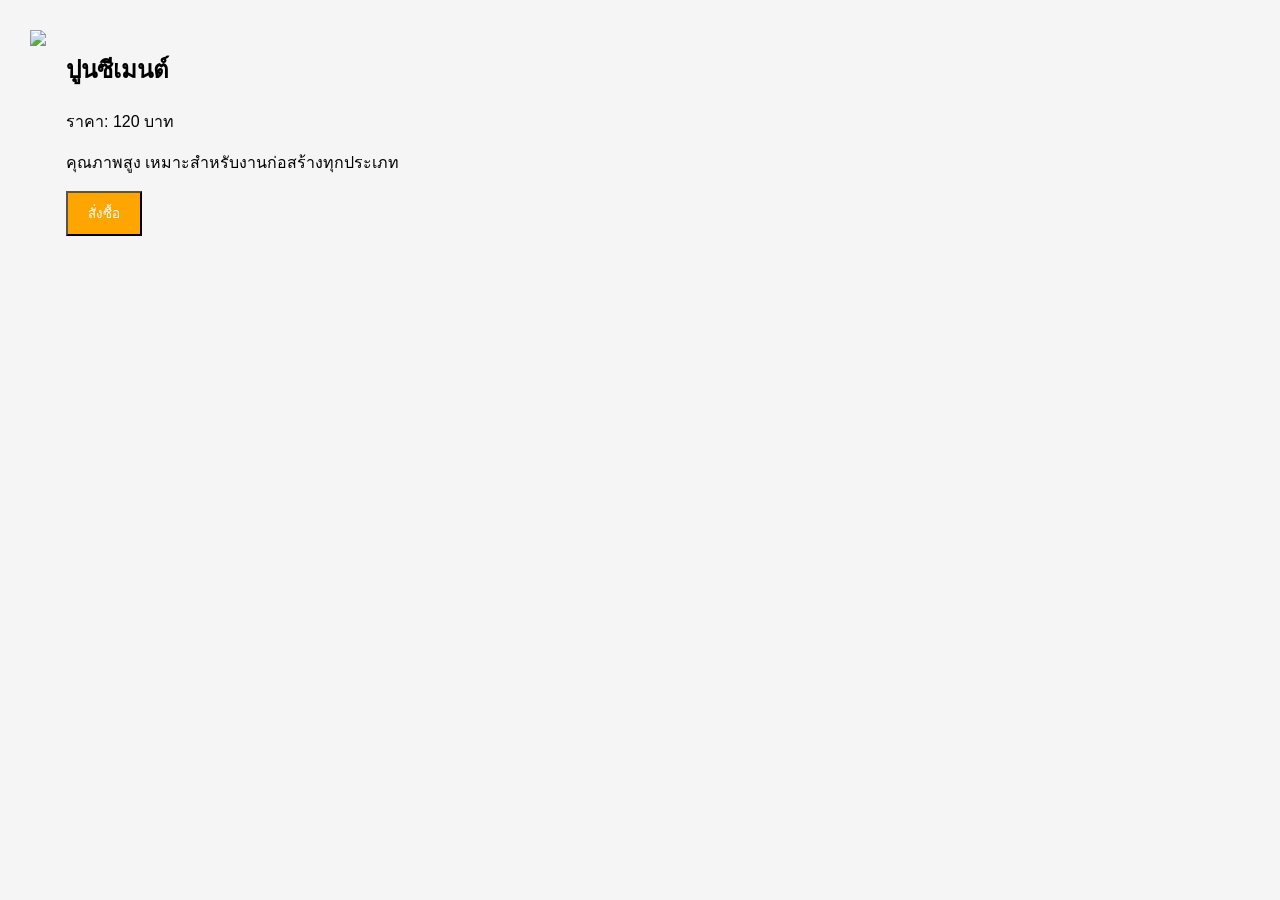
==== product-detail.html @ b28ca443 "Add files via upload" ====
<!DOCTYPE html>
<html lang="th">
<head>
<meta charset="UTF-8">
<title>รายละเอียดสินค้า</title>
<link rel="stylesheet" href="style.css">
</head>

<body>

<div class="detail">
  <img src="images/cement.jpg">
  <div>
    <h2>ปูนซีเมนต์</h2>
    <p>ราคา: 120 บาท</p>
    <p>คุณภาพสูง เหมาะสำหรับงานก่อสร้างทุกประเภท</p>
    <button class="btn">สั่งซื้อ</button>
  </div>
</div>

</body>
</html>
---- style.css ----
body {
  font-family: Arial;
  margin: 0;
  background: #f5f5f5;
}

header {
  background: #222;
  color: white;
  padding: 15px;
  display: flex;
  justify-content: space-between;
}

nav a {
  color: white;
  margin: 0 10px;
  text-decoration: none;
}

.hero {
  background: url('images/banner.jpg') center/cover;
  color: white;
  text-align: center;
  padding: 100px 20px;
}

.btn {
  background: orange;
  color: white;
  padding: 10px 20px;
  text-decoration: none;
}

.product-grid {
  display: grid;
  grid-template-columns: repeat(3, 1fr);
  gap: 20px;
  padding: 20px;
}

.product-card {
  background: white;
  padding: 15px;
  text-align: center;
}

.product-card img {
  width: 100%;
}

.detail {
  display: flex;
  padding: 30px;
  gap: 20px;
}
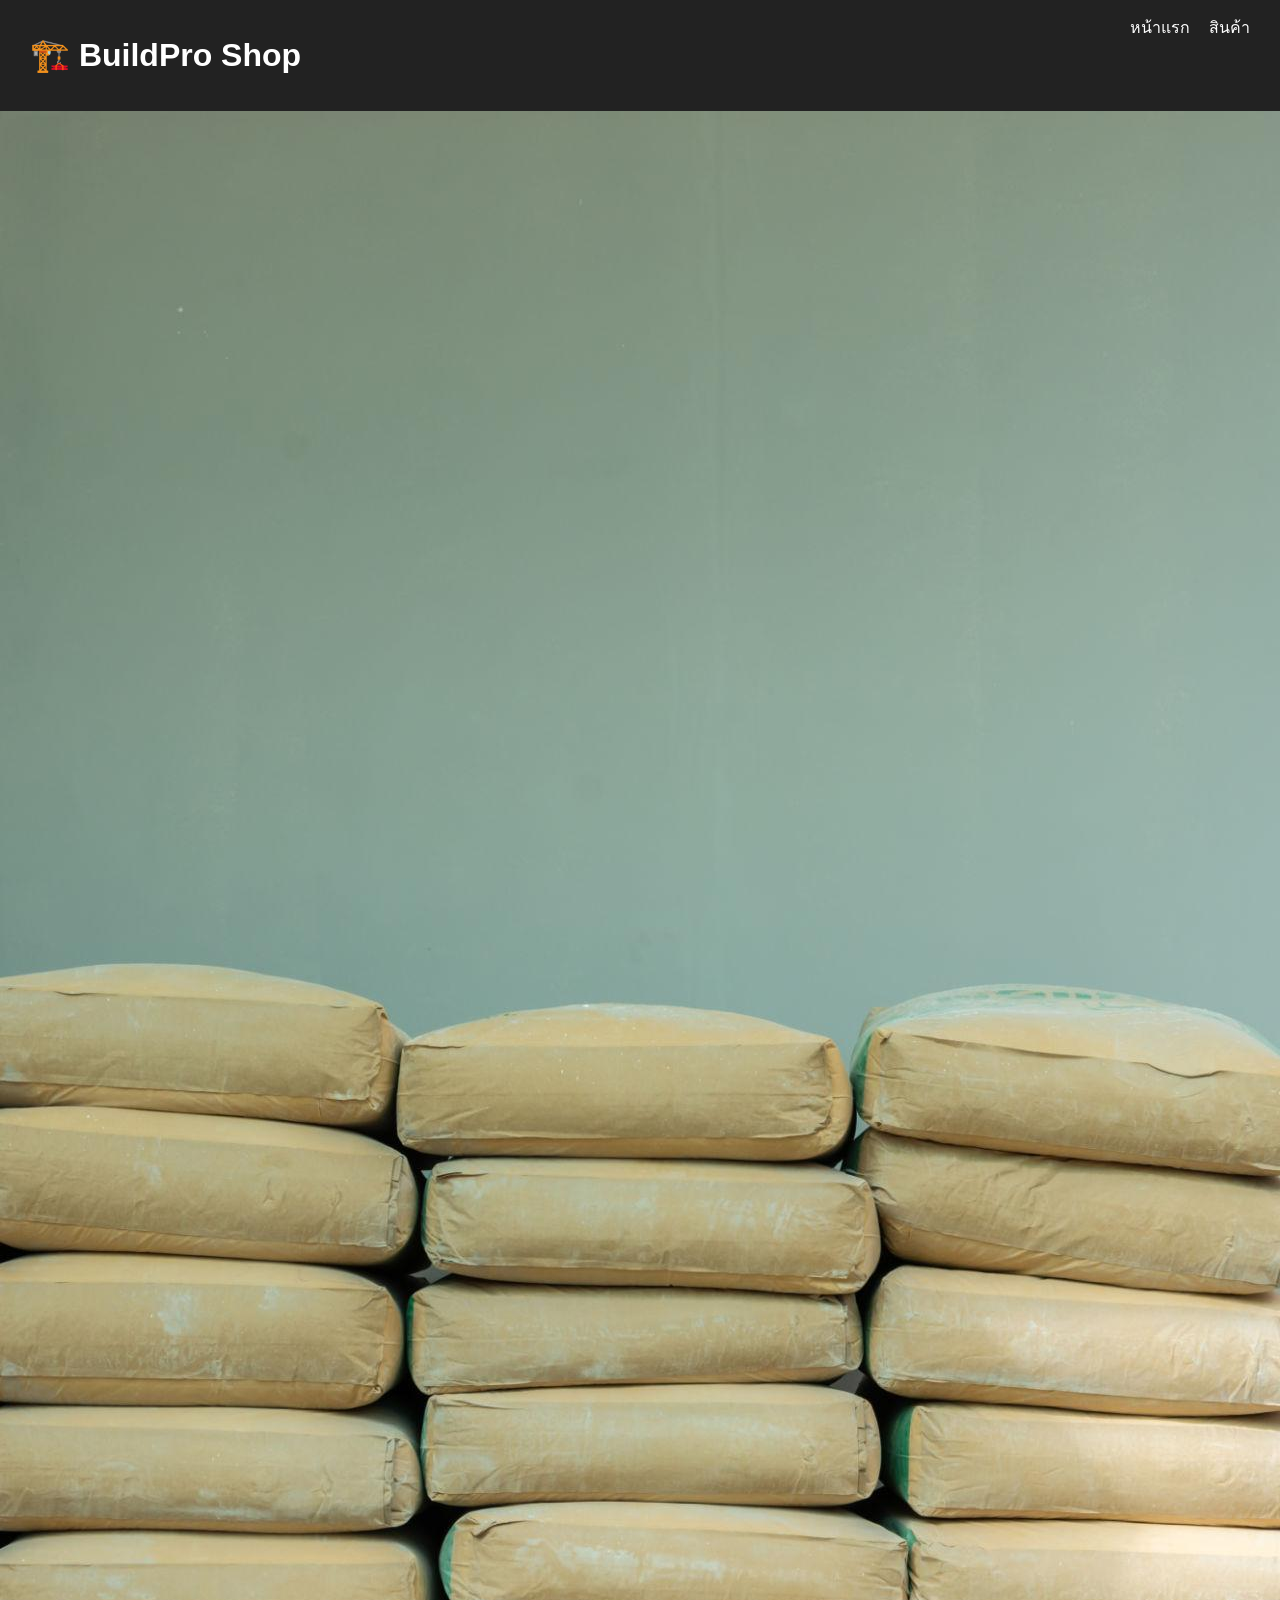
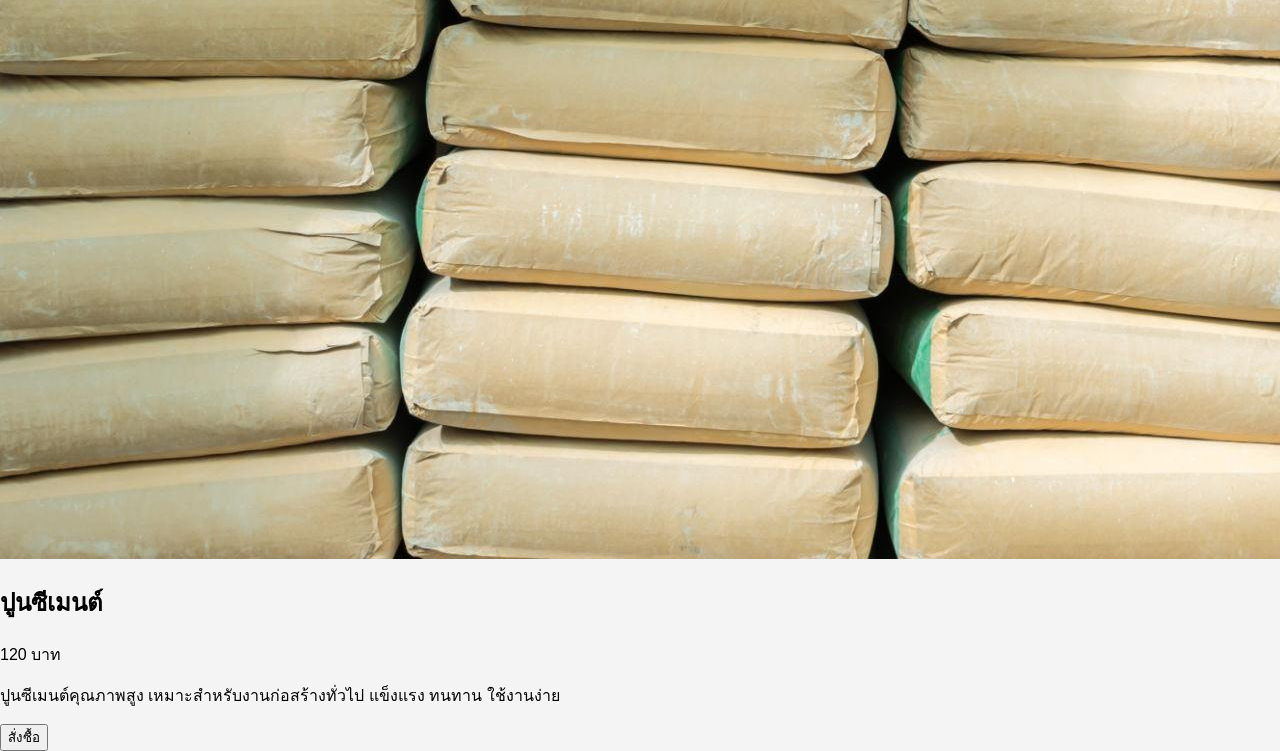
==== commit 70960d1d: "Update product-detail.html" ====
--- a/product-detail.html
+++ b/product-detail.html
@@ -8,15 +8,34 @@
 
 <body>
 
-<div class="detail">
-  <img src="images/cement.jpg">
-  <div>
+<header>
+  <h1>🏗️ BuildPro Shop</h1>
+  <nav>
+    <a href="index.html">หน้าแรก</a>
+    <a href="products.html">สินค้า</a>
+  </nav>
+</header>
+
+<section class="detail">
+
+  <div class="detail-img">
+    <img src="./images/item1.jpg">
+  </div>
+
+  <div class="detail-info">
     <h2>ปูนซีเมนต์</h2>
-    <p>ราคา: 120 บาท</p>
-    <p>คุณภาพสูง เหมาะสำหรับงานก่อสร้างทุกประเภท</p>
-    <button class="btn">สั่งซื้อ</button>
+    <p class="price">120 บาท</p>
+
+    <p>
+      ปูนซีเมนต์คุณภาพสูง เหมาะสำหรับงานก่อสร้างทั่วไป
+      แข็งแรง ทนทาน ใช้งานง่าย
+    </p>
+
+    <button class="buy-btn">สั่งซื้อ</button>
+
   </div>
-</div>
+
+</section>
 
 </body>
-</html>+</html>
--- a/style.css
+++ b/style.css
@@ -1,28 +1,44 @@
 body {
   font-family: Arial;
   margin: 0;
-  background: #f5f5f5;
+  background: #f4f4f4;
 }
 
+/* HEADER */
 header {
   background: #222;
   color: white;
-  padding: 15px;
+  padding: 15px 30px;
   display: flex;
   justify-content: space-between;
 }
 
 nav a {
   color: white;
-  margin: 0 10px;
+  margin-left: 15px;
   text-decoration: none;
 }
 
+/* HERO */
 .hero {
-  background: url('images/banner.jpg') center/cover;
+  background: linear-gradient(rgba(0,0,0,0.5), rgba(0,0,0,0.5)),
+              url('https://images.unsplash.com/photo-1503387762-592deb58ef4e');
+  background-size: cover;
+  background-position: center;
+  height: 300px;
+  display: flex;
+  justify-content: center;
+  align-items: center;
+}
+
+.hero-content {
   color: white;
   text-align: center;
-  padding: 100px 20px;
+}
+
+.hero-content h2 {
+  font-size: 28px;
+  font-weight: bold;
 }
 
 .btn {
@@ -30,27 +46,84 @@
   color: white;
   padding: 10px 20px;
   text-decoration: none;
+  border-radius: 5px;
 }
 
-.product-grid {
-  display: grid;
-  grid-template-columns: repeat(3, 1fr);
-  gap: 20px;
-  padding: 20px;
+.btn:hover {
+  background: #ff6600;
 }
 
-.product-card {
-  background: white;
-  padding: 15px;
-  text-align: center;
+/* CATEGORIES */
+.categories {
+  display: flex;
+  justify-content: center;
+  gap: 20px;
+  padding: 30px;
+  background: #fff;
 }
 
-.product-card img {
+.categories div {
+  background: #eee;
+  padding: 12px 20px;
+  border-radius: 8px;
+  cursor: pointer;
+  box-shadow: 0 3px 10px rgba(0,0,0,0.1);
+}
+
+.categories div:hover {
+  background: orange;
+  color: white;
+}
+
+
+/* PRODUCTS */
+.featured {
+  max-width: 1100px;
+  margin: auto;
+  padding: 40px 20px;
+}
+
+.featured h2 {
+  text-align: center;
+  margin-bottom: 30px;
   width: 100%;
 }
 
-.detail {
-  display: flex;
-  padding: 30px;
-  gap: 20px;
-}+.featured {
+  display: grid;
+  grid-template-columns: repeat(auto-fit, minmax(250px, 1fr));
+  gap: 25px;
+}
+
+.product {
+  background: white;
+  padding: 15px;
+  border-radius: 12px;
+  text-align: center;
+  box-shadow: 0 5px 15px rgba(0,0,0,0.1);
+  transition: 0.3s;
+  border: 1px solid #eee;
+  cursor: pointer;
+}
+
+.product h3 {
+  margin-top: 10px;
+}
+
+.product:hover {
+  transform: translateY(-8px);
+  box-shadow: 0 10px 25px rgba(0,0,0,0.15);
+}
+
+.product p {
+  color: #ff6600;
+  font-weight: bold;
+}
+
+.product img {
+  width: 100%;
+  height: 180px;
+  object-fit: cover;
+  border-radius: 8px;
+}
+
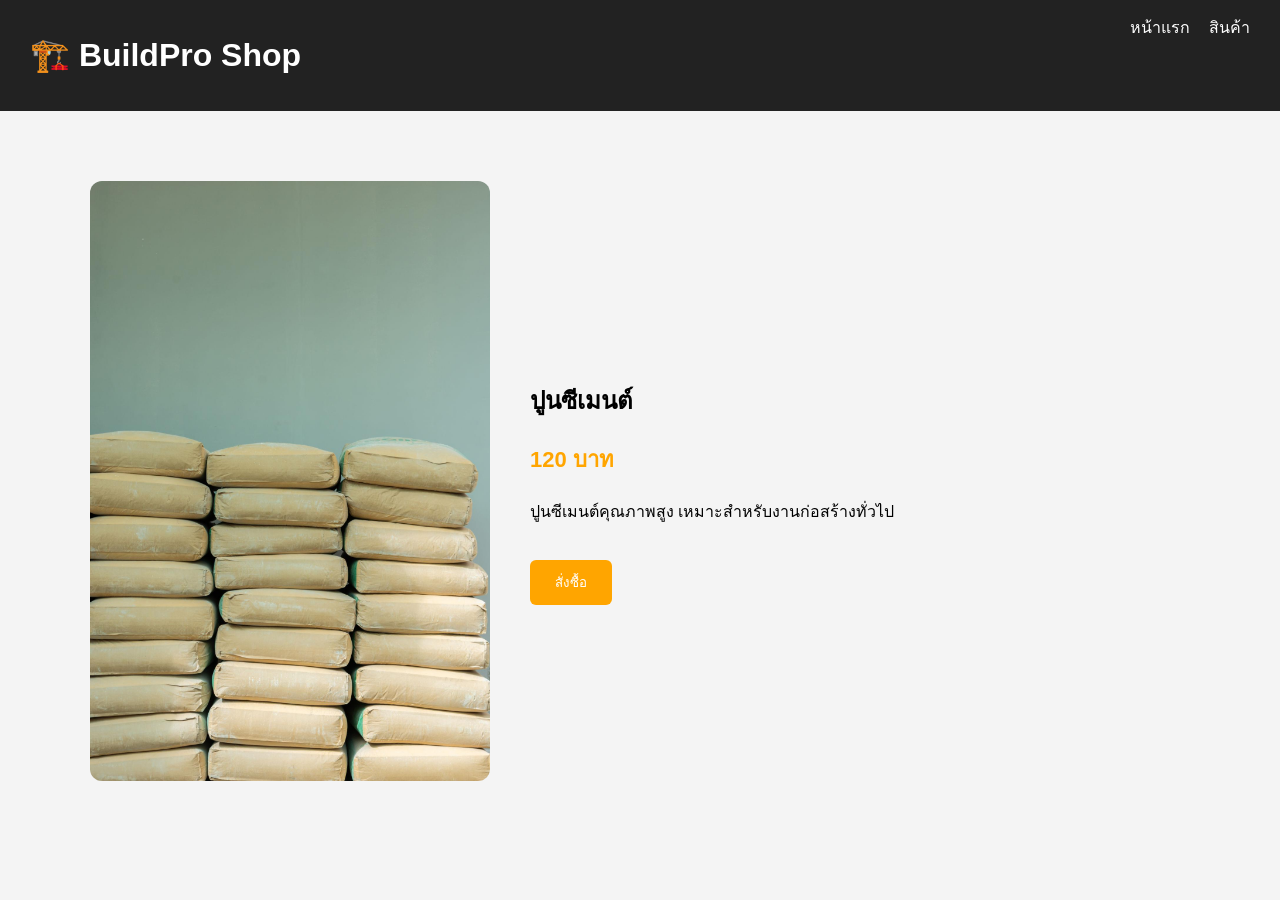
==== commit 9f06cbe2: "Update product-detail.html" ====
--- a/product-detail.html
+++ b/product-detail.html
@@ -28,11 +28,9 @@
 
     <p>
       ปูนซีเมนต์คุณภาพสูง เหมาะสำหรับงานก่อสร้างทั่วไป
-      แข็งแรง ทนทาน ใช้งานง่าย
     </p>
 
     <button class="buy-btn">สั่งซื้อ</button>
-
   </div>
 
 </section>
--- a/style.css
+++ b/style.css
@@ -127,3 +127,41 @@
   border-radius: 8px;
 }
 
+
+.detail {
+  max-width: 1100px;
+  margin: 50px auto;
+  display: flex;
+  gap: 40px;
+  padding: 20px;
+  align-items: center;
+}
+
+.detail-img img {
+  width: 400px;
+  border-radius: 12px;
+}
+
+.detail-info {
+  flex: 1;
+}
+
+.detail-info h2 {
+  margin-bottom: 10px;
+}
+
+.price {
+  color: orange;
+  font-size: 22px;
+  font-weight: bold;
+}
+
+.buy-btn {
+  background: orange;
+  color: white;
+  padding: 12px 25px;
+  border: none;
+  border-radius: 6px;
+  cursor: pointer;
+  margin-top: 20px;
+}
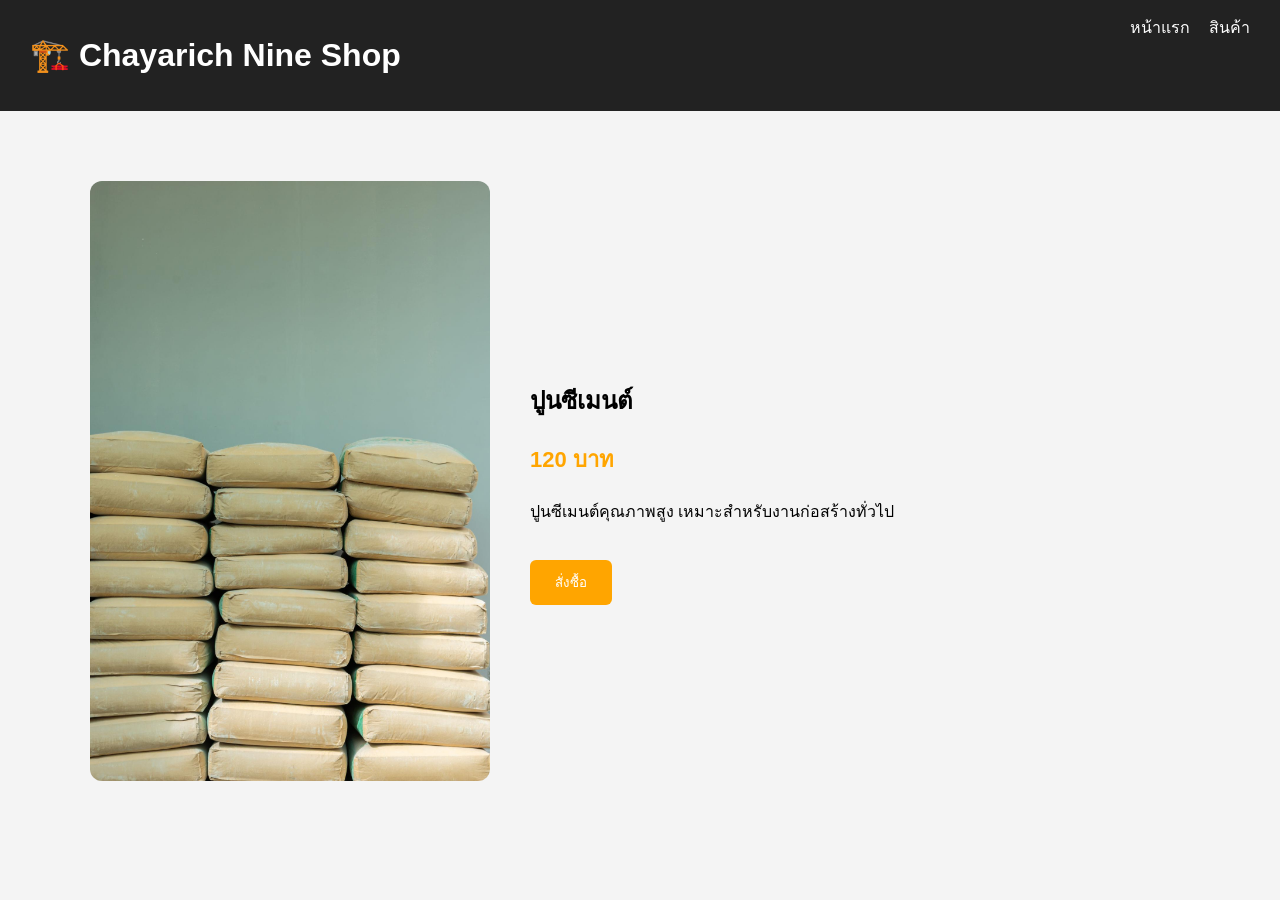
==== commit 7d871dbf: "Update product-detail.html" ====
--- a/product-detail.html
+++ b/product-detail.html
@@ -9,7 +9,7 @@
 <body>
 
 <header>
-  <h1>🏗️ BuildPro Shop</h1>
+  <h1>🏗️ Chayarich Nine Shop</h1>
   <nav>
     <a href="index.html">หน้าแรก</a>
     <a href="products.html">สินค้า</a>
